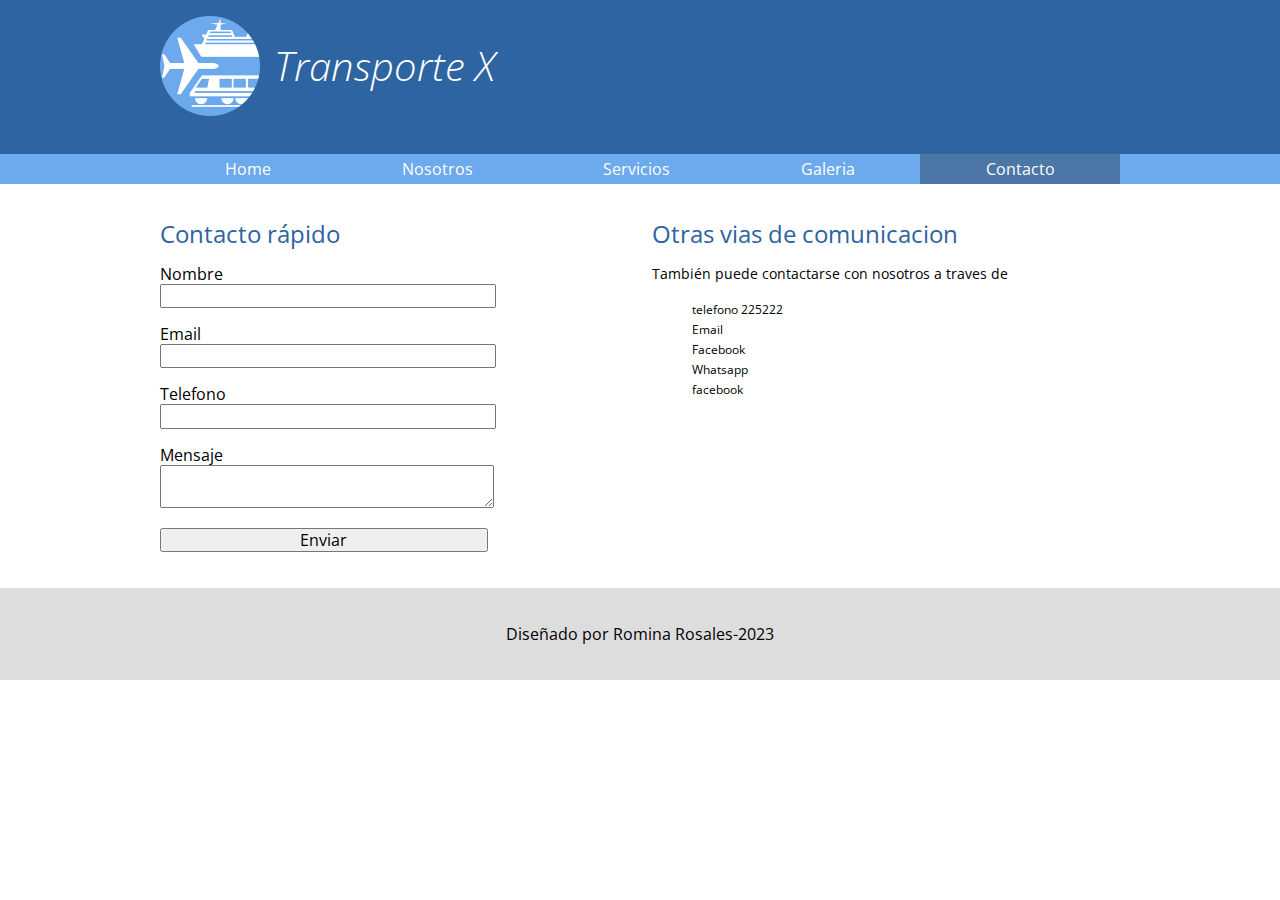
==== contacto.html @ 0c26abb9 "armado contacto" ====
<!DOCTYPE html>
<html lang="en">

<head>
    <meta charset="UTF-8">
    <meta name="viewport" content="width=device-width, initial-scale=1.0">
    <title>transporte2023</title>
    <link href="https://fonts.googleapis.com/css2?family=Open+Sans:wght@300;400;700&display=swap" rel="stylesheet">
    <link rel="stylesheet" href="css/normalize.css">
    <link rel="stylesheet" href="css/transporte.css">
</head>

<body>
    <header>
        <div class=" logo holder">
            <img src="img - copia/logo.png" alt="transporte X" width="100">
            <h1>Transporte X</h1>
        </div>
    </header>
    <nav>
        <ul class="holder">
            <li><a href="index.html">Home</a></li>
            <li><a href="nosotros.html">Nosotros</a></li>
            <li><a href="servicios.html">Servicios</a></li>
            <li><a href="galeria.html">Galeria</a></li>
            <li><a class="activo" href="contacto.html">Contacto</a></li>
        </ul>
    </nav>
    <main class=" holder contacto">
        <div>
            <h2>Contacto rápido</h2>
            <form action="" class="formulario">
                <p>
                    <label>Nombre</label>
                    <input type="text">
                </p>
                <p>
                    <label>Email</label>
                    <input type="email">
                </p>
                <p>
                    <label>Telefono</label>
                    <input type="number">
                </p>
                <p>
                    <label>Mensaje</label>
                    <textarea></textarea>
                </p>
                <p><input type="submit" value="Enviar"> </p>
            </form>
        </div>
        <div class="datos">
            <h2>Otras vias de comunicacion</h2>
            <p>También puede contactarse con nosotros a traves de </p>
            <ul>
                <li>telefono 225222</li>
                <li>Email</li>
                <li>Facebook</li>
                <li>Whatsapp</li>
                <li> facebook</li>
            </ul>


        </div>

    </main>
    <footer>
        <p> Diseñado por Romina Rosales-2023</p>

    </footer>

</body>

</html>
---- css/transporte.css ----
/*font-family: 'Open Sans', sans-serif;*/
body{
    font-family: 'Open Sans', sans-serif;
    font-size: 16px;
    line-height: 20px;
}
header{
    background-color: #2e64a1;
    padding: 16px 0;/*el primer parametro es Y, y el segundo es x*/ 
}
header h1{
    color:white;
    font-weight: 300;
    font-style: italic;
    font-size: 40px;
    display: inline-block;
    position: relative;
    bottom: 35px;
    margin-left: 10px;
}
nav{
    background-color:#6da9ed ;
    margin-bottom: 20px;
}
nav ul{
    margin: 0;
    padding: 0;
    list-style: none;
    display: flex;
}
nav ul li{
    flex-grow: 1;
}
nav ul li a{
    color: white;
    text-decoration: none;
    padding: 5px;
    /*display: block;
    text-align: center;*/
    display: flex;
    justify-content: center;
}
nav ul li a:hover{
    background: rgba(0,0,0,0.3);/*la a de rgba es para sacar opacidad*/
}
nav ul li a.activo{/*va pegado a la (a)cuando es una clase que solo va dirigida a un elemtneo particular y no a todos los hijos*/
    background-color: #4c76a5;
}
footer{
    background-color: #ddd;
    padding: 20px 0;
    text-align: center;
    margin-top: 20px;
}
.holder{
    width: 960px;
    margin:auto ;
}
h2{
    color:#2e64a1;
    font-weight: 400;
}
.columnas{
    display: flex;
    gap: 20px;
}
.bienvenidos{
    width: 75%;
}
.testimonios{
width: 25%;
}
.testimonio{
    background-color: #ddd;
    padding: 16px;
    
}
.testimonio .cita{
    font-weight: bold;
    font-size: 20px;
    font-style: italic;
    display: block;
}
.testimonio .autor{
    font-size: 12px;
    margin: 20px;
    display: block;
    justify-content: center;
}
/*fin del home*/

/*comienzo de Nosotros*/

.historia p{
    font-size: 13px;
}
.personas{
    display: flex;
    justify-content: space-between;
}
.persona{
    border: 1px solid #ddd;
    border-radius: 5px;
    width: 18%;
    text-align: center;
    padding: 15px 12px 5px;
    box-sizing: border-box;
}
.persona img{
    border-radius:50% ;
    width: 40%;
    box-shadow: 0 0 2px black;
}
.persona h5,
.persona h6{
    margin: 0;
    color: #2e64a1;
    font-weight: normal;
}
.persona h5{
    font-size: 14px;
    margin-bottom: 5px;
}
.persona h6{
font-style: italic;
}
.persona p{
    font-size: 11px;
    text-align: left;
}
/*fin nosotros*/

/*inicio contacto*/

.contacto{
    display: flex;
    gap:24px ;
}
.contacto div{
    width: 100%;/*detro de la separacion del gao anterior que cada uno asuma el 100%*/

}
.datos p{
    font-size: 14px;
}
.datos ul li{
    font-size: 12px;
    list-style: none;
}


.formulario p input,
.formulario p textarea{
width: 70%;
}
.formulario p label{
    width: 80px;
    display: block;
}
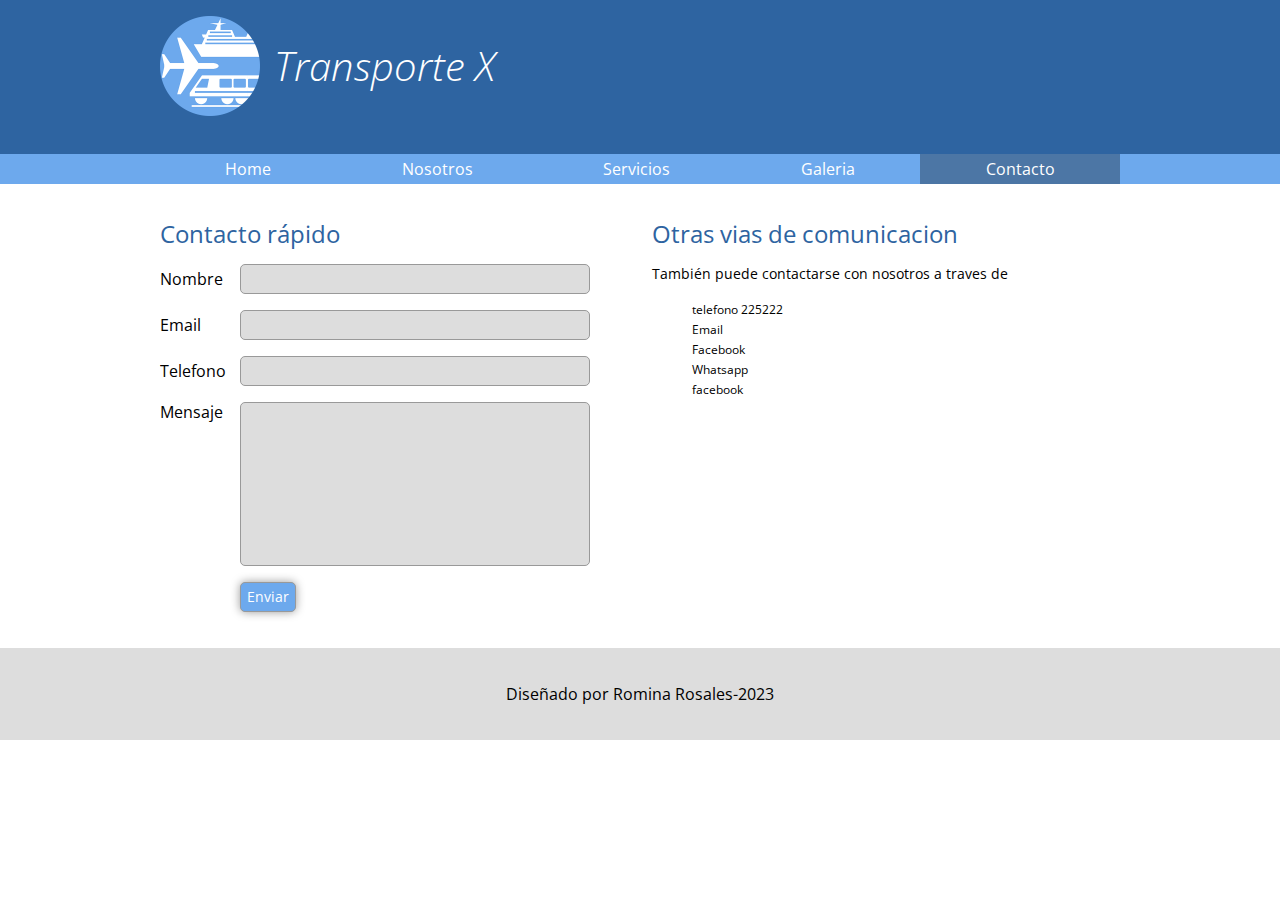
==== commit f910642a: "fin armado formulario" ====
--- a/contacto.html
+++ b/contacto.html
@@ -43,7 +43,7 @@
                     <input type="number">
                 </p>
                 <p>
-                    <label>Mensaje</label>
+                    <label class="arriba">Mensaje</label>
                     <textarea></textarea>
                 </p>
                 <p><input type="submit" value="Enviar"> </p>
--- a/css/transporte.css
+++ b/css/transporte.css
@@ -42,6 +42,7 @@
 }
 nav ul li a:hover{
     background: rgba(0,0,0,0.3);/*la a de rgba es para sacar opacidad*/
+    transition: all 0.5s ease;
 }
 nav ul li a.activo{/*va pegado a la (a)cuando es una clase que solo va dirigida a un elemtneo particular y no a todos los hijos*/
     background-color: #4c76a5;
@@ -129,8 +130,51 @@
     text-align: left;
 }
 /*fin nosotros*/
-
-/*inicio contacto*/
+/* inicio Servicios ---------------------------------*/
+
+.servicios{
+    display: flex;
+    flex-direction: column;
+    border: 1px solid #ddd;
+    border-radius: 5px;
+    background-color: red;
+}
+.servicio{
+    /*border: 1px solid #ddd;
+    border-radius: 5px;*/
+    
+    background-color: yellow;
+    
+}
+.servicio h2{
+    font-size: 15px;
+    font-style: italic;
+    
+}
+.servicio  p{
+    font-size: 15px;
+    font-weight: normal;
+}
+.linea{
+    color: #6da9ed;
+}
+.medios{
+    background-color: aqua;
+    height: 180px;
+    display: flex;
+    border: 1px solid #ddd;
+    border-radius: 15px;
+    margin: 15px;
+    
+}
+.servicio img{
+    border-radius: 15px;
+}
+
+
+
+
+/*inicio contacto -------------------------------------*/
 
 .contacto{
     display: flex;
@@ -147,15 +191,63 @@
     font-size: 12px;
     list-style: none;
 }
+.formulario p{
+display: flex;/*esto sirve para poner uno al lado del otro*/
+}
 
 
 .formulario p input,
 .formulario p textarea{
 width: 70%;
+background-color: #ddd;
+border-radius: 5px;
+border: 1px solid #999;
+font-size: 14px ;
+padding: 6px 10px;
+
 }
 .formulario p label{
-    width: 80px;
+    min-width: 80px;
     display: block;
-}
-
-    
+    display: flex;
+    align-items: center;
+}
+.formulario textarea{
+    height: 150px;
+    resize: none;
+}
+/*.formulario p label.arriba{
+    align-items: start;
+}*/   
+.formulario p:nth-child(4){/*es otra manera de llamr a un hijo de alguna clase o sea no haría falta la clase "arriba" y solo lo manejamos desde el css*/
+    align-items: start;
+}
+/*pueden ser hijo
+ :nth-child(even) (par)
+ :nth-child(odd) (impar)
+ :nth-child(4)el hijo x que vos quieras
+ :nth-child(5n) el hijo que va de 5 en 5, o sea el 5,10,15*/
+/*ejemplo*/
+.persona:nth-child(odd){
+    background-color: lightcoral;
+}
+.formulario input[type="submit"]{
+    background-color: #6da9ed;
+    color: white;
+    box-shadow:0 0 10px rgba(0,0,0,0.4) ;
+    font-size: 14px;
+    padding: 6px;
+    width: auto;
+    cursor: pointer;
+   /* margin-left: 80px;*/
+   position: relative;
+   left: 80px;/* se puede mover tanto con un margin como con position relative*/ 
+   transition: all 0.8s ease;
+}
+.formulario input[type="submit"]:hover{
+background-color: #2e64a1;
+}
+
+
+
+
